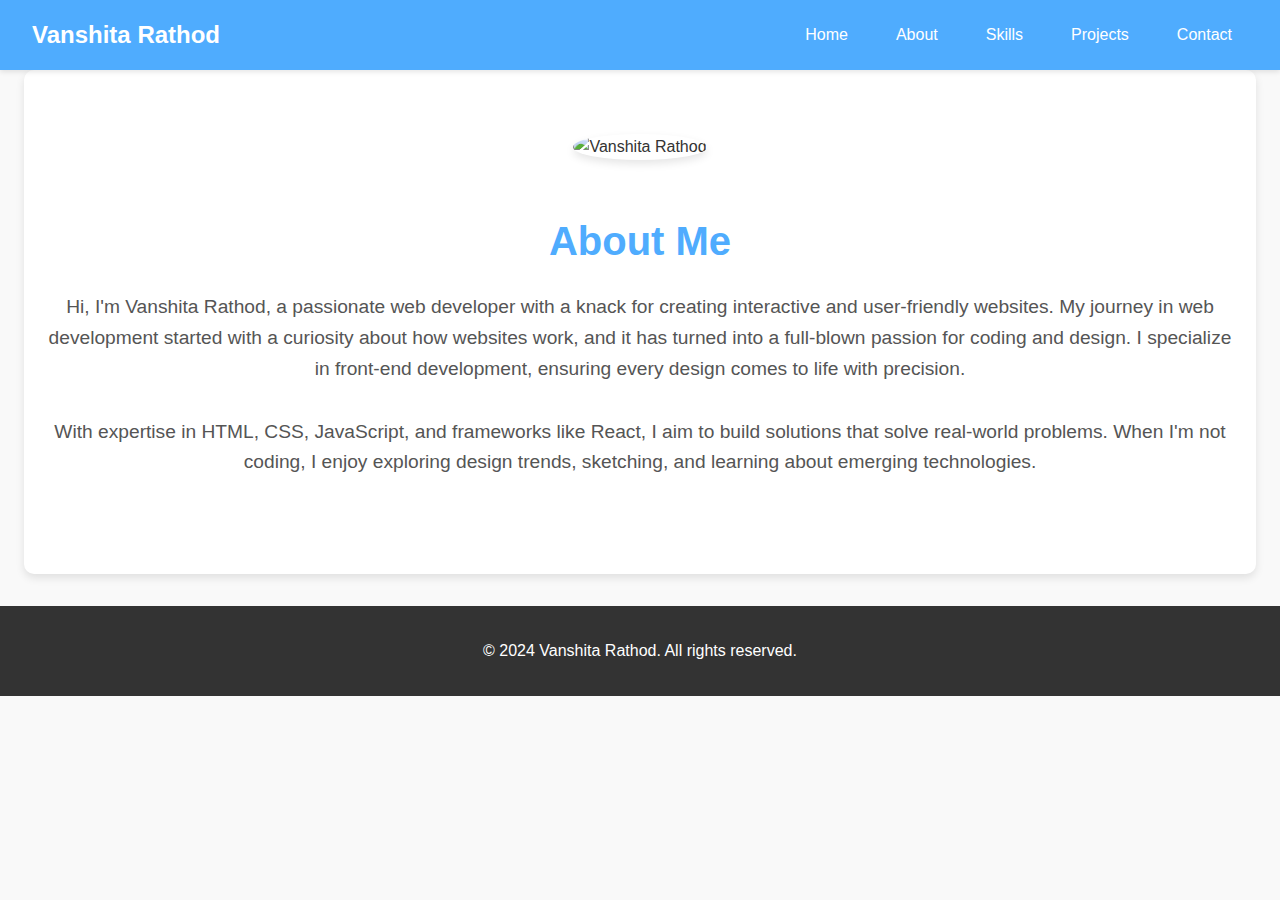
==== about.html @ 9278b5f3 "Create about.html" ====
<!DOCTYPE html>
<html lang="en">
<head>
    <meta charset="UTF-8">
    <meta name="viewport" content="width=device-width, initial-scale=1.0">
    <meta name="description" content="Learn more about Vanshita Rathod, a passionate web developer.">
    <title>About - Vanshita Rathod</title>
    <link rel="stylesheet" href="styles.css">
    <link rel="stylesheet" href="about.css">
</head>
<body>
    <!-- Header -->
    <header>
        <h1>Vanshita Rathod</h1>
        <nav>
            <ul>
                <li><a href="index.html">Home</a></li>
                <li><a href="about.html" class="active">About</a></li>
                <li><a href="skills.html">Skills</a></li>
                <li><a href="projects.html">Projects</a></li>
                <li><a href="contact.html">Contact</a></li>
            </ul>
        </nav>
    </header>

    <!-- About Section -->
    <section id="about">
        <img src="your-profile-image.jpg" alt="Vanshita Rathod">
        <h2>About Me</h2>
        <p>
            Hi, I'm Vanshita Rathod, a passionate web developer with a knack for creating interactive and user-friendly websites.
            My journey in web development started with a curiosity about how websites work, and it has turned into a full-blown
            passion for coding and design. I specialize in front-end development, ensuring every design comes to life with precision.
        </p>
        <p>
            With expertise in HTML, CSS, JavaScript, and frameworks like React, I aim to build solutions that solve real-world problems.
            When I'm not coding, I enjoy exploring design trends, sketching, and learning about emerging technologies.
        </p>
    </section>

    <!-- Footer -->
    <footer>
        <p>&copy; 2024 Vanshita Rathod. All rights reserved.</p>
    </footer>
</body>
</html>
---- styles.css ----
/* General Styles */
body {
    margin: 0;
    padding: 0;
    font-family: 'Arial', sans-serif;
    line-height: 1.6;
    color: #333;
    background: #f9f9f9; /* Light background for all pages */
}

a {
    text-decoration: none;
    color: #0073e6;
}

a:hover {
    color: #005bb5;
}

/* Header */
header {
    background: #4facfe; /* Blue gradient */
    color: #fff;
    padding: 1rem 2rem;
    display: flex;
    justify-content: space-between;
    align-items: center;
    position: sticky;
    top: 0;
    z-index: 1000;
    box-shadow: 0 2px 5px rgba(0, 0, 0, 0.1);
}

header h1 {
    margin: 0;
    font-size: 1.5rem;
}

header nav ul {
    list-style: none;
    margin: 0;
    padding: 0;
    display: flex;
}

header nav ul li {
    margin-left: 1rem;
}

header nav ul li a {
    color: #fff;
    padding: 0.5rem 1rem;
    border-radius: 5px;
    transition: background 0.3s;
}

header nav ul li a:hover {
    background: rgba(255, 255, 255, 0.2);
}

/* Footer */
footer {
    background: #333;
    color: #fff;
    text-align: center;
    padding: 1rem 0;
    margin-top: 2rem;
}

/* Hero Section */
#hero {
    text-align: center;
    padding: 5rem 1rem;
    background: linear-gradient(to right, #4facfe, #00f2fe);
    color: #fff;
    height: 80vh;
    display: flex;
    flex-direction: column;
    justify-content: center;
    align-items: center;
    animation: fadeIn 1.5s ease-in-out;
}

#hero h1 {
    font-size: 2.5rem;
    margin-bottom: 1rem;
}

#hero p {
    font-size: 1.25rem;
    margin-bottom: 2rem;
}

#hero .btn {
    background: #fff;
    color: #333;
    padding: 0.75rem 1.5rem;
    border: none;
    border-radius: 5px;
    cursor: pointer;
    font-size: 1rem;
    transition: all 0.3s ease-in-out;
}

#hero .btn:hover {
    background: #ccc;
    transform: scale(1.1);
    color: #000;
}

/* Content Section */
section {
    padding: 2rem 1rem;
    margin: 1rem auto;
    max-width: 1200px;
    background: #fff;
    border-radius: 10px;
    box-shadow: 0 4px 8px rgba(0, 0, 0, 0.1);
}

/* Quick Links */
#quick-links {
    display: grid;
    grid-template-columns: repeat(auto-fit, minmax(250px, 1fr));
    gap: 1.5rem;
}

.link-card {
    background: #f4f4f4;
    padding: 1.5rem;
    border-radius: 10px;
    text-align: center;
    box-shadow: 0 4px 8px rgba(0, 0, 0, 0.1);
    transition: transform 0.3s ease, box-shadow 0.3s ease;
}

.link-card:hover {
    transform: translateY(-10px);
    box-shadow: 0 8px 15px rgba(0, 0, 0, 0.2);
}

.link-card h3 a {
    text-decoration: none;
    color: #333;
    font-size: 1.2rem;
}

.link-card h3 a:hover {
    color: #0073e6;
}

/* Forms */
form {
    display: flex;
    flex-direction: column;
    gap: 1rem;
    padding: 1rem 2rem;
}

form input, form textarea, form button {
    padding: 0.75rem;
    border: 1px solid #ccc;
    border-radius: 5px;
    font-size: 1rem;
}

form button {
    background: #0073e6;
    color: #fff;
    border: none;
    cursor: pointer;
    transition: background 0.3s;
}

form button:hover {
    background: #005bb5;
}

/* Animations */
@keyframes fadeIn {
    from {
        opacity: 0;
        transform: translateY(20px);
    }
    to {
        opacity: 1;
        transform: translateY(0);
    }
}

/* Responsive Design */
@media (max-width: 768px) {
    header {
        flex-direction: column;
        text-align: center;
    }

    #hero h1 {
        font-size: 2rem;
    }
    #hero p {
        font-size: 1rem;
    }
    #quick-links {
        padding: 1rem;
    }
}

@media (max-width: 480px) {
    #hero h1 {
        font-size: 1.8rem;
    }
    #hero p {
        font-size: 0.9rem;
    }
    #quick-links {
        grid-template-columns: 1fr;
    }
}
---- about.css ----
/* About Section */
#about {
    padding: 4rem 1rem;
    max-width: 1200px;
    margin: auto;
    text-align: center;
    background: #fff;
    border-radius: 10px;
    box-shadow: 0 4px 8px rgba(0, 0, 0, 0.1);
    animation: fadeIn 1.5s ease-in-out;
}

#about h2 {
    font-size: 2.5rem;
    color: #4facfe;
    margin-bottom: 1rem;
}

#about p {
    font-size: 1.2rem;
    line-height: 1.6;
    color: #555;
    margin-bottom: 2rem;
}

#about img {
    width: 200px;
    border-radius: 50%;
    margin-bottom: 1rem;
    box-shadow: 0 4px 8px rgba(0, 0, 0, 0.1);
    animation: bounceIn 2s;
}

/* Animations */
@keyframes bounceIn {
    0% {
        transform: scale(0.5);
        opacity: 0;
    }
    60% {
        transform: scale(1.1);
        opacity: 1;
    }
    100% {
        transform: scale(1);
    }
}

/* Responsive Design */
@media (max-width: 768px) {
    #about img {
        width: 150px;
    }
    #about h2 {
        font-size: 2rem;
    }
    #about p {
        font-size: 1rem;
    }
}
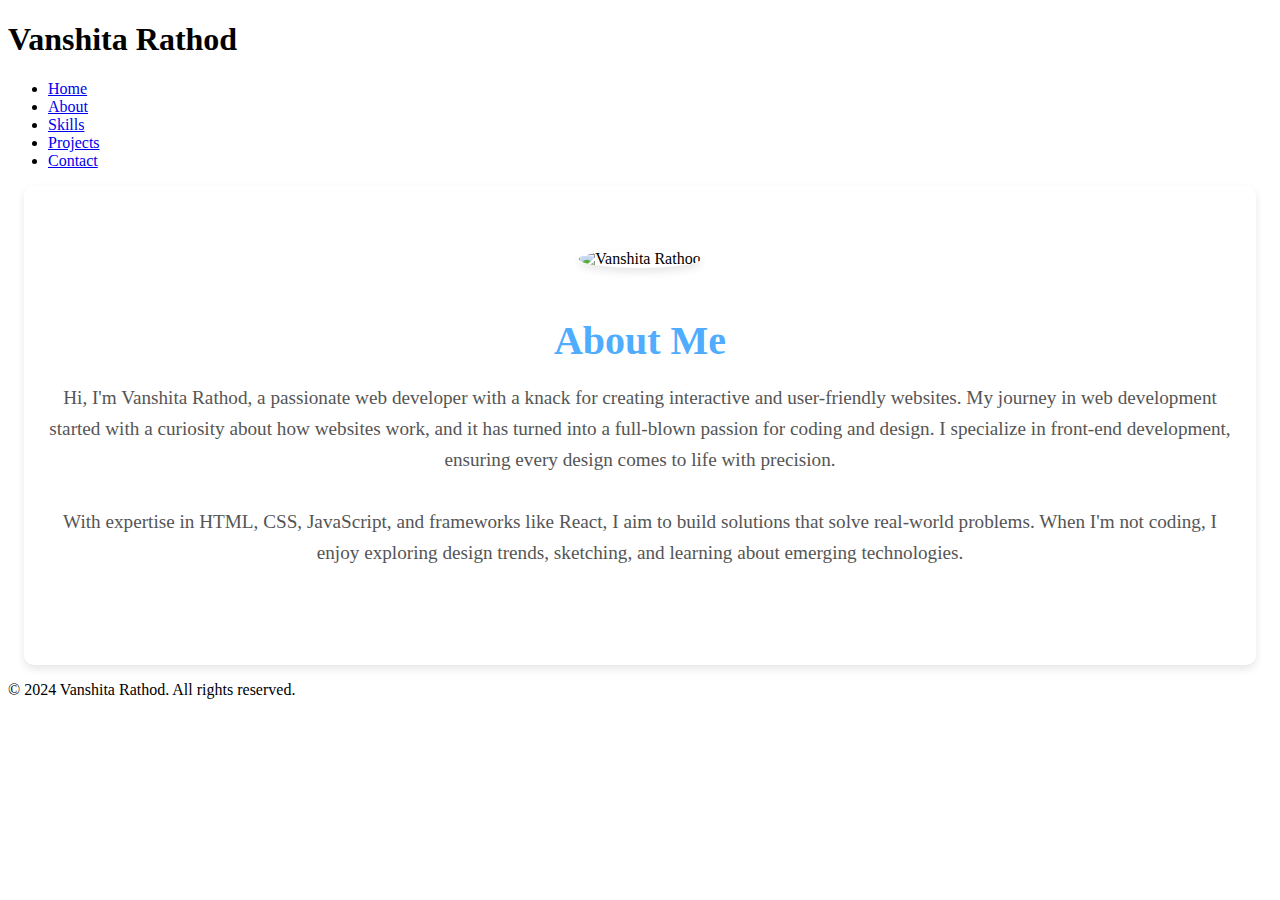
==== commit 1143fba8: "Update about.html" ====
--- a/about.html
+++ b/about.html
@@ -5,7 +5,7 @@
     <meta name="viewport" content="width=device-width, initial-scale=1.0">
     <meta name="description" content="Learn more about Vanshita Rathod, a passionate web developer.">
     <title>About - Vanshita Rathod</title>
-    <link rel="stylesheet" href="styles.css">
+    
     <link rel="stylesheet" href="about.css">
 </head>
 <body>
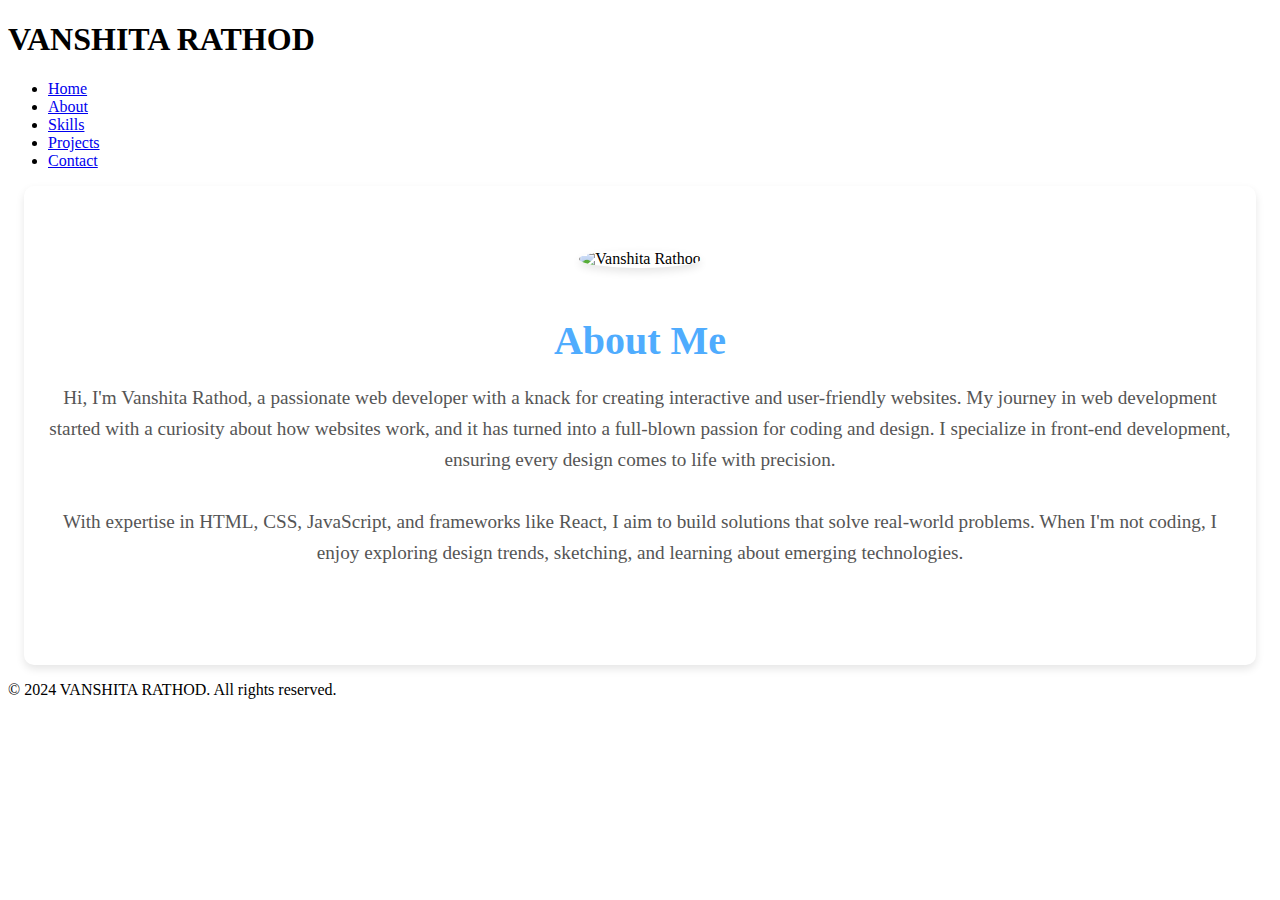
==== commit 8616eff0: "Update about.html" ====
--- a/about.html
+++ b/about.html
@@ -4,14 +4,14 @@
     <meta charset="UTF-8">
     <meta name="viewport" content="width=device-width, initial-scale=1.0">
     <meta name="description" content="Learn more about Vanshita Rathod, a passionate web developer.">
-    <title>About - Vanshita Rathod</title>
+    <title>About - VANSHITA RATHOD</title>
     
     <link rel="stylesheet" href="about.css">
 </head>
 <body>
     <!-- Header -->
     <header>
-        <h1>Vanshita Rathod</h1>
+        <h1>VANSHITA RATHOD</h1>
         <nav>
             <ul>
                 <li><a href="index.html">Home</a></li>
@@ -40,7 +40,7 @@
 
     <!-- Footer -->
     <footer>
-        <p>&copy; 2024 Vanshita Rathod. All rights reserved.</p>
+        <p>&copy; 2024 VANSHITA RATHOD. All rights reserved.</p>
     </footer>
 </body>
 </html>
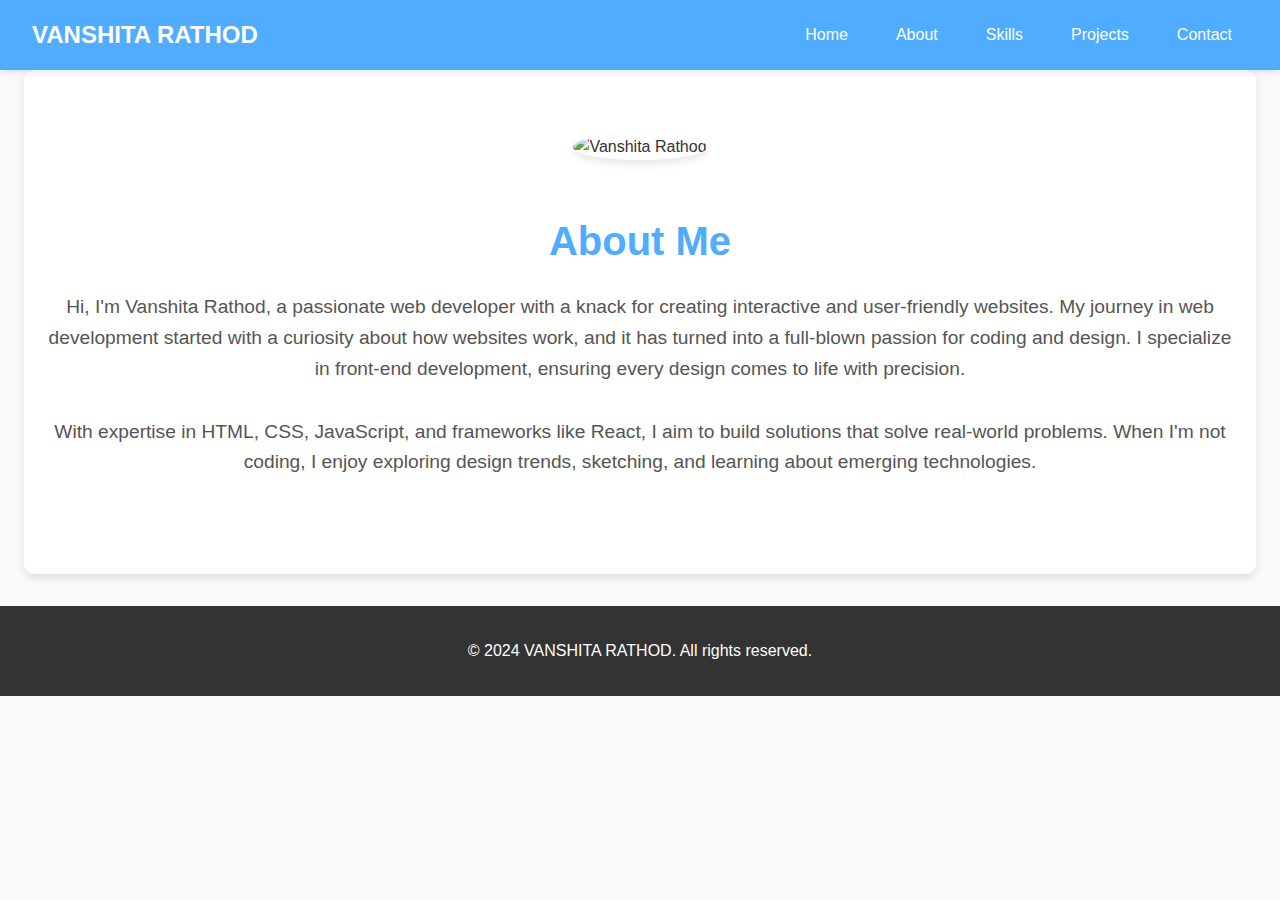
==== commit 68b02e9e: "Update about.html" ====
--- a/about.html
+++ b/about.html
@@ -5,8 +5,9 @@
     <meta name="viewport" content="width=device-width, initial-scale=1.0">
     <meta name="description" content="Learn more about Vanshita Rathod, a passionate web developer.">
     <title>About - VANSHITA RATHOD</title>
-    
+   <link rel="stylesheet" href="styles.css">
     <link rel="stylesheet" href="about.css">
+
 </head>
 <body>
     <!-- Header -->
--- a/styles.css
+++ b/styles.css
@@ -0,0 +1,219 @@
+/* General Styles */
+body {
+    margin: 0;
+    padding: 0;
+    font-family: 'Arial', sans-serif;
+    line-height: 1.6;
+    color: #333;
+    background: #f9f9f9; /* Light background for all pages */
+}
+
+a {
+    text-decoration: none;
+    color: #0073e6;
+}
+
+a:hover {
+    color: #005bb5;
+}
+
+/* Header */
+header {
+    background: #4facfe; /* Blue gradient */
+    color: #fff;
+    padding: 1rem 2rem;
+    display: flex;
+    justify-content: space-between;
+    align-items: center;
+    position: sticky;
+    top: 0;
+    z-index: 1000;
+    box-shadow: 0 2px 5px rgba(0, 0, 0, 0.1);
+}
+
+header h1 {
+    margin: 0;
+    font-size: 1.5rem;
+}
+
+header nav ul {
+    list-style: none;
+    margin: 0;
+    padding: 0;
+    display: flex;
+}
+
+header nav ul li {
+    margin-left: 1rem;
+}
+
+header nav ul li a {
+    color: #fff;
+    padding: 0.5rem 1rem;
+    border-radius: 5px;
+    transition: background 0.3s;
+}
+
+header nav ul li a:hover {
+    background: rgba(255, 255, 255, 0.2);
+}
+
+/* Footer */
+footer {
+    background: #333;
+    color: #fff;
+    text-align: center;
+    padding: 1rem 0;
+    margin-top: 2rem;
+}
+
+/* Hero Section */
+#hero {
+    text-align: center;
+    padding: 5rem 1rem;
+    background: linear-gradient(to right, #4facfe, #00f2fe);
+    color: #fff;
+    height: 80vh;
+    display: flex;
+    flex-direction: column;
+    justify-content: center;
+    align-items: center;
+    animation: fadeIn 1.5s ease-in-out;
+}
+
+#hero h1 {
+    font-size: 2.5rem;
+    margin-bottom: 1rem;
+}
+
+#hero p {
+    font-size: 1.25rem;
+    margin-bottom: 2rem;
+}
+
+#hero .btn {
+    background: #fff;
+    color: #333;
+    padding: 0.75rem 1.5rem;
+    border: none;
+    border-radius: 5px;
+    cursor: pointer;
+    font-size: 1rem;
+    transition: all 0.3s ease-in-out;
+}
+
+#hero .btn:hover {
+    background: #ccc;
+    transform: scale(1.1);
+    color: #000;
+}
+
+/* Content Section */
+section {
+    padding: 2rem 1rem;
+    margin: 1rem auto;
+    max-width: 1200px;
+    background: #fff;
+    border-radius: 10px;
+    box-shadow: 0 4px 8px rgba(0, 0, 0, 0.1);
+}
+
+/* Quick Links */
+#quick-links {
+    display: grid;
+    grid-template-columns: repeat(auto-fit, minmax(250px, 1fr));
+    gap: 1.5rem;
+}
+
+.link-card {
+    background: #f4f4f4;
+    padding: 1.5rem;
+    border-radius: 10px;
+    text-align: center;
+    box-shadow: 0 4px 8px rgba(0, 0, 0, 0.1);
+    transition: transform 0.3s ease, box-shadow 0.3s ease;
+}
+
+.link-card:hover {
+    transform: translateY(-10px);
+    box-shadow: 0 8px 15px rgba(0, 0, 0, 0.2);
+}
+
+.link-card h3 a {
+    text-decoration: none;
+    color: #333;
+    font-size: 1.2rem;
+}
+
+.link-card h3 a:hover {
+    color: #0073e6;
+}
+
+/* Forms */
+form {
+    display: flex;
+    flex-direction: column;
+    gap: 1rem;
+    padding: 1rem 2rem;
+}
+
+form input, form textarea, form button {
+    padding: 0.75rem;
+    border: 1px solid #ccc;
+    border-radius: 5px;
+    font-size: 1rem;
+}
+
+form button {
+    background: #0073e6;
+    color: #fff;
+    border: none;
+    cursor: pointer;
+    transition: background 0.3s;
+}
+
+form button:hover {
+    background: #005bb5;
+}
+
+/* Animations */
+@keyframes fadeIn {
+    from {
+        opacity: 0;
+        transform: translateY(20px);
+    }
+    to {
+        opacity: 1;
+        transform: translateY(0);
+    }
+}
+
+/* Responsive Design */
+@media (max-width: 768px) {
+    header {
+        flex-direction: column;
+        text-align: center;
+    }
+
+    #hero h1 {
+        font-size: 2rem;
+    }
+    #hero p {
+        font-size: 1rem;
+    }
+    #quick-links {
+        padding: 1rem;
+    }
+}
+
+@media (max-width: 480px) {
+    #hero h1 {
+        font-size: 1.8rem;
+    }
+    #hero p {
+        font-size: 0.9rem;
+    }
+    #quick-links {
+        grid-template-columns: 1fr;
+    }
+}
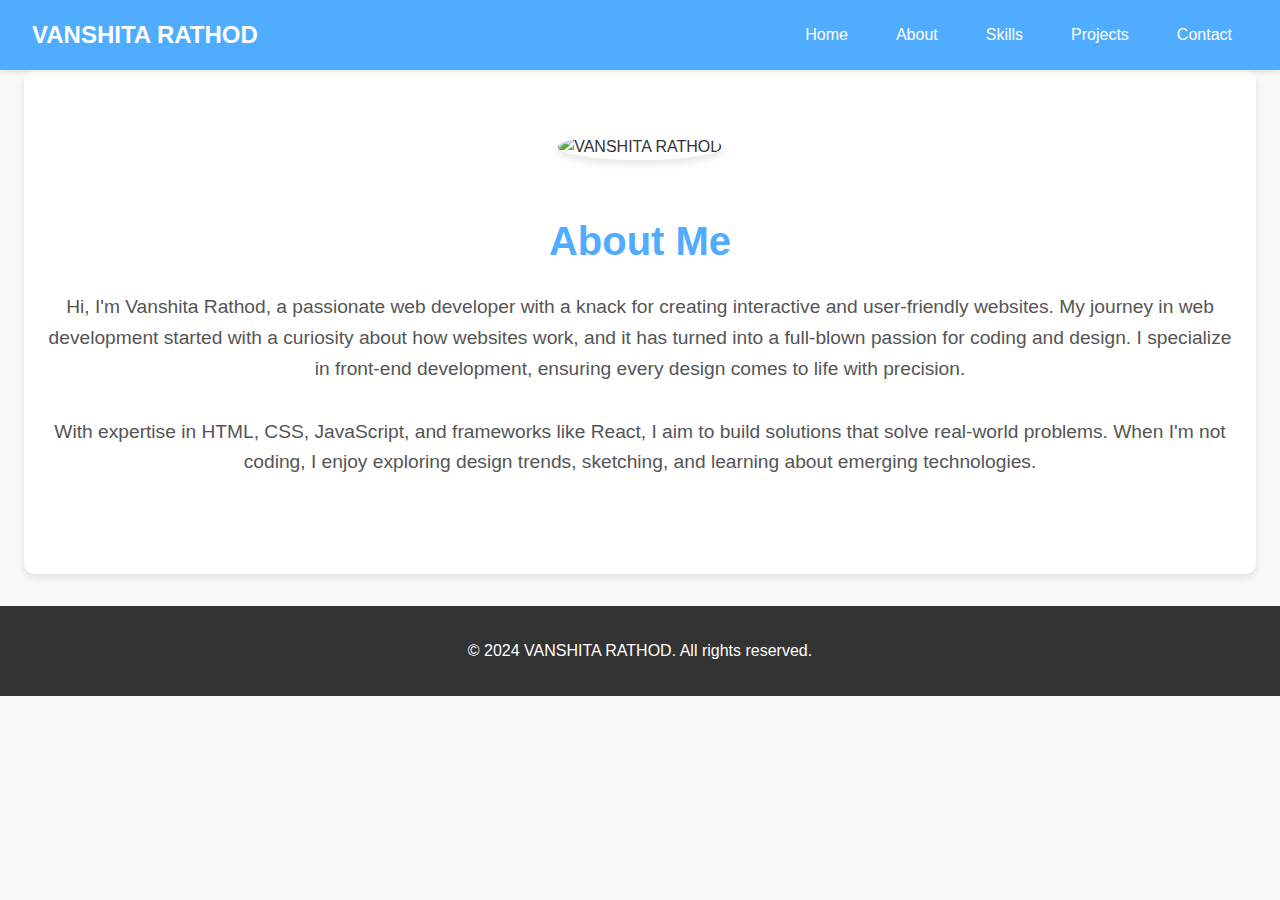
==== commit 8135db74: "Update about.html" ====
--- a/about.html
+++ b/about.html
@@ -26,7 +26,7 @@
 
     <!-- About Section -->
     <section id="about">
-        <img src="your-profile-image.jpg" alt="Vanshita Rathod">
+        <img src="your-profile-image.jpg" alt="VANSHITA RATHOD">
         <h2>About Me</h2>
         <p>
             Hi, I'm Vanshita Rathod, a passionate web developer with a knack for creating interactive and user-friendly websites.
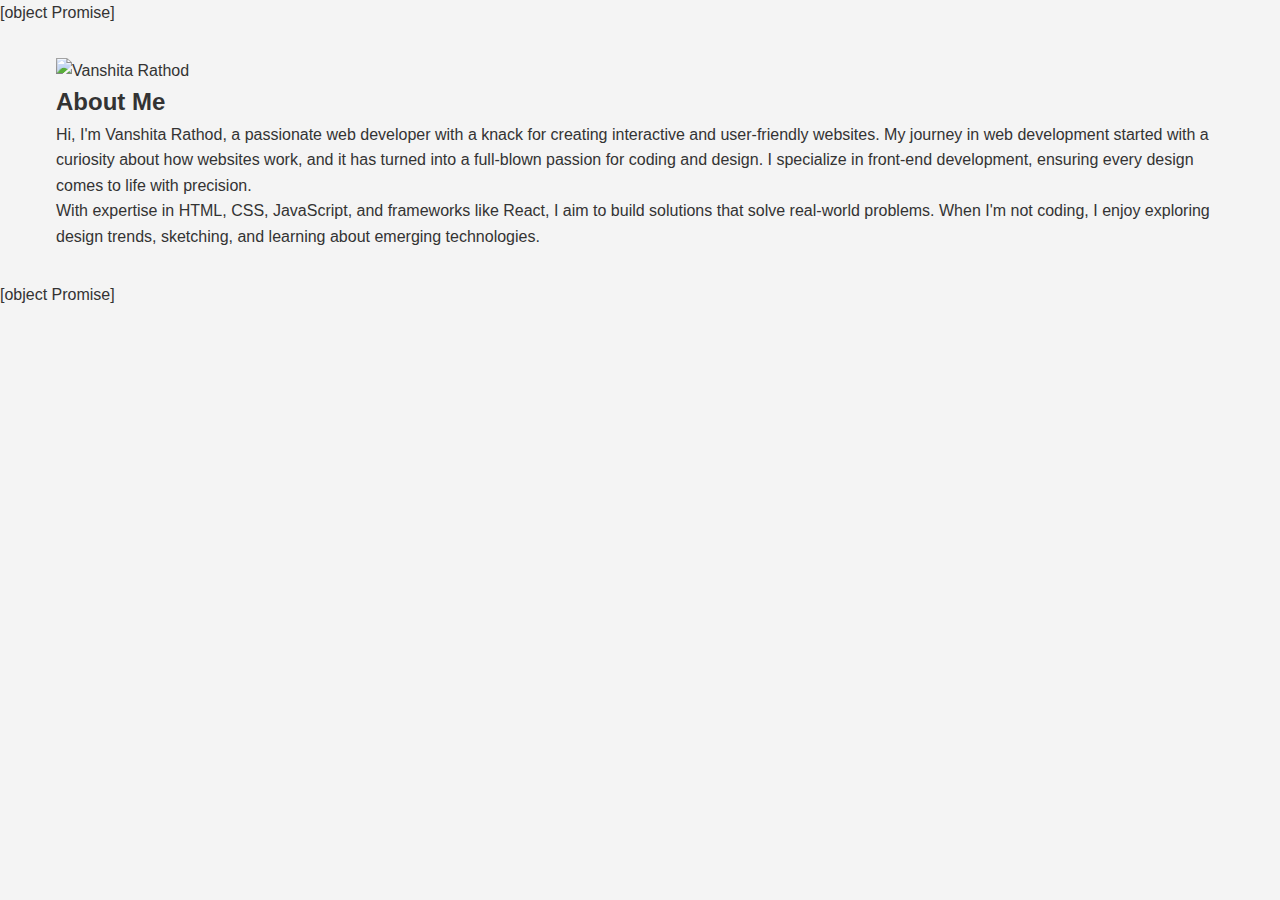
==== commit 819aca2d: "Update about.html" ====
--- a/about.html
+++ b/about.html
@@ -4,44 +4,28 @@
     <meta charset="UTF-8">
     <meta name="viewport" content="width=device-width, initial-scale=1.0">
     <meta name="description" content="Learn more about Vanshita Rathod, a passionate web developer.">
-    <title>About - VANSHITA RATHOD</title>
-   <link rel="stylesheet" href="styles.css">
-    <link rel="stylesheet" href="about.css">
-
+    <title>About - Vanshita Rathod</title>
+    <link rel="stylesheet" href="styles.css">
 </head>
 <body>
     <!-- Header -->
-    <header>
-        <h1>VANSHITA RATHOD</h1>
-        <nav>
-            <ul>
-                <li><a href="index.html">Home</a></li>
-                <li><a href="about.html" class="active">About</a></li>
-                <li><a href="skills.html">Skills</a></li>
-                <li><a href="projects.html">Projects</a></li>
-                <li><a href="contact.html">Contact</a></li>
-            </ul>
-        </nav>
-    </header>
+    <div id="header"></div>
 
     <!-- About Section -->
-    <section id="about">
-        <img src="your-profile-image.jpg" alt="VANSHITA RATHOD">
-        <h2>About Me</h2>
-        <p>
-            Hi, I'm Vanshita Rathod, a passionate web developer with a knack for creating interactive and user-friendly websites.
-            My journey in web development started with a curiosity about how websites work, and it has turned into a full-blown
-            passion for coding and design. I specialize in front-end development, ensuring every design comes to life with precision.
-        </p>
-        <p>
-            With expertise in HTML, CSS, JavaScript, and frameworks like React, I aim to build solutions that solve real-world problems.
-            When I'm not coding, I enjoy exploring design trends, sketching, and learning about emerging technologies.
-        </p>
+    <section id="about" class="container">
+        <img src="your-profile-image.jpg" alt="Vanshita Rathod" style="animation: bounceIn 2s;">
+        <h2 style="animation: fadeIn 2s;">About Me</h2>
+        <p style="animation: fadeIn 3s;">Hi, I'm Vanshita Rathod, a passionate web developer with a knack for creating interactive and user-friendly websites. My journey in web development started with a curiosity about how websites work, and it has turned into a full-blown passion for coding and design. I specialize in front-end development, ensuring every design comes to life with precision.</p>
+        <p style="animation: fadeIn 4s;">With expertise in HTML, CSS, JavaScript, and frameworks like React, I aim to build solutions that solve real-world problems. When I'm not coding, I enjoy exploring design trends, sketching, and learning about emerging technologies.</p>
     </section>
 
     <!-- Footer -->
-    <footer>
-        <p>&copy; 2024 VANSHITA RATHOD. All rights reserved.</p>
-    </footer>
+    <div id="footer"></div>
+
+    <script>
+        // Include Header and Footer using JavaScript
+        document.getElementById('header').innerHTML = fetch('header.html').then(response => response.text());
+        document.getElementById('footer').innerHTML = fetch('footer.html').then(response => response.text());
+    </script>
 </body>
 </html>
--- a/styles.css
+++ b/styles.css
@@ -1,219 +1,108 @@
-/* General Styles */
-body {
+/* Reset some default styles */
+* {
     margin: 0;
     padding: 0;
-    font-family: 'Arial', sans-serif;
+    box-sizing: border-box;
+}
+
+body {
+    font-family: Arial, sans-serif;
+    background-color: #f4f4f4;
     line-height: 1.6;
     color: #333;
-    background: #f9f9f9; /* Light background for all pages */
 }
 
-a {
-    text-decoration: none;
-    color: #0073e6;
-}
-
-a:hover {
-    color: #005bb5;
+/* General Layout */
+.container {
+    width: 100%;
+    margin: 0 auto;
+    padding: 2rem 1rem;
+    max-width: 1200px;
 }
 
 /* Header */
 header {
-    background: #4facfe; /* Blue gradient */
+    background: #4facfe;
     color: #fff;
-    padding: 1rem 2rem;
-    display: flex;
-    justify-content: space-between;
-    align-items: center;
-    position: sticky;
-    top: 0;
-    z-index: 1000;
-    box-shadow: 0 2px 5px rgba(0, 0, 0, 0.1);
+    padding: 1.5rem 0;
+    text-align: center;
 }
 
 header h1 {
-    margin: 0;
-    font-size: 1.5rem;
+    font-size: 2.5rem;
+    margin-bottom: 0.5rem;
 }
 
 header nav ul {
     list-style: none;
-    margin: 0;
     padding: 0;
-    display: flex;
 }
 
 header nav ul li {
-    margin-left: 1rem;
+    display: inline;
+    margin-right: 1rem;
 }
 
 header nav ul li a {
     color: #fff;
-    padding: 0.5rem 1rem;
-    border-radius: 5px;
-    transition: background 0.3s;
+    text-decoration: none;
+    font-size: 1.2rem;
 }
 
 header nav ul li a:hover {
-    background: rgba(255, 255, 255, 0.2);
+    color: #fff;
+    text-decoration: underline;
 }
 
 /* Footer */
 footer {
     background: #333;
     color: #fff;
+    padding: 1rem;
     text-align: center;
-    padding: 1rem 0;
     margin-top: 2rem;
 }
 
-/* Hero Section */
-#hero {
-    text-align: center;
-    padding: 5rem 1rem;
-    background: linear-gradient(to right, #4facfe, #00f2fe);
-    color: #fff;
-    height: 80vh;
-    display: flex;
-    flex-direction: column;
-    justify-content: center;
-    align-items: center;
-    animation: fadeIn 1.5s ease-in-out;
-}
-
-#hero h1 {
-    font-size: 2.5rem;
-    margin-bottom: 1rem;
-}
-
-#hero p {
-    font-size: 1.25rem;
-    margin-bottom: 2rem;
-}
-
-#hero .btn {
-    background: #fff;
-    color: #333;
-    padding: 0.75rem 1.5rem;
-    border: none;
-    border-radius: 5px;
-    cursor: pointer;
+footer p {
     font-size: 1rem;
-    transition: all 0.3s ease-in-out;
-}
-
-#hero .btn:hover {
-    background: #ccc;
-    transform: scale(1.1);
-    color: #000;
-}
-
-/* Content Section */
-section {
-    padding: 2rem 1rem;
-    margin: 1rem auto;
-    max-width: 1200px;
-    background: #fff;
-    border-radius: 10px;
-    box-shadow: 0 4px 8px rgba(0, 0, 0, 0.1);
-}
-
-/* Quick Links */
-#quick-links {
-    display: grid;
-    grid-template-columns: repeat(auto-fit, minmax(250px, 1fr));
-    gap: 1.5rem;
-}
-
-.link-card {
-    background: #f4f4f4;
-    padding: 1.5rem;
-    border-radius: 10px;
-    text-align: center;
-    box-shadow: 0 4px 8px rgba(0, 0, 0, 0.1);
-    transition: transform 0.3s ease, box-shadow 0.3s ease;
-}
-
-.link-card:hover {
-    transform: translateY(-10px);
-    box-shadow: 0 8px 15px rgba(0, 0, 0, 0.2);
-}
-
-.link-card h3 a {
-    text-decoration: none;
-    color: #333;
-    font-size: 1.2rem;
-}
-
-.link-card h3 a:hover {
-    color: #0073e6;
-}
-
-/* Forms */
-form {
-    display: flex;
-    flex-direction: column;
-    gap: 1rem;
-    padding: 1rem 2rem;
-}
-
-form input, form textarea, form button {
-    padding: 0.75rem;
-    border: 1px solid #ccc;
-    border-radius: 5px;
-    font-size: 1rem;
-}
-
-form button {
-    background: #0073e6;
-    color: #fff;
-    border: none;
-    cursor: pointer;
-    transition: background 0.3s;
-}
-
-form button:hover {
-    background: #005bb5;
 }
 
 /* Animations */
 @keyframes fadeIn {
-    from {
+    0% {
         opacity: 0;
-        transform: translateY(20px);
     }
-    to {
+    100% {
         opacity: 1;
-        transform: translateY(0);
+    }
+}
+
+@keyframes bounceIn {
+    0% {
+        transform: scale(0.5);
+        opacity: 0;
+    }
+    60% {
+        transform: scale(1.1);
+        opacity: 1;
+    }
+    100% {
+        transform: scale(1);
     }
 }
 
 /* Responsive Design */
 @media (max-width: 768px) {
-    header {
-        flex-direction: column;
-        text-align: center;
+    header nav ul li {
+        display: block;
+        margin-bottom: 1rem;
     }
 
-    #hero h1 {
+    header h1 {
         font-size: 2rem;
     }
-    #hero p {
-        font-size: 1rem;
-    }
-    #quick-links {
-        padding: 1rem;
+
+    footer p {
+        font-size: 0.9rem;
     }
 }
-
-@media (max-width: 480px) {
-    #hero h1 {
-        font-size: 1.8rem;
-    }
-    #hero p {
-        font-size: 0.9rem;
-    }
-    #quick-links {
-        grid-template-columns: 1fr;
-    }
-}
